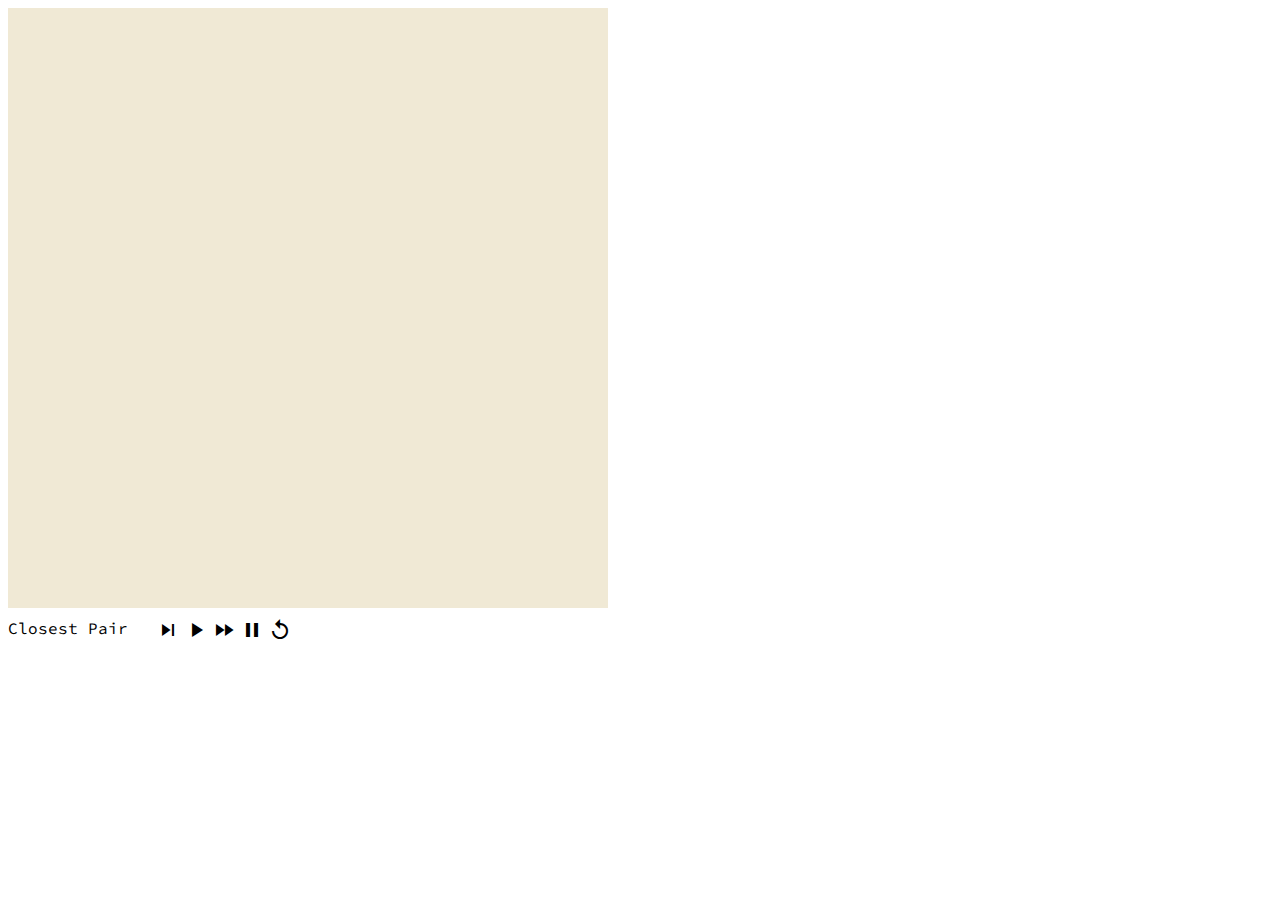
==== website/fs/closest_pair/index.html @ 93b417fa "Add files via upload" ====
</!DOCTYPE html>
<html>
<head>
	<meta charset="utf-8">
	<meta name="viewport" content="width=device-width, initial-scale=1">
	<title>Closest Pair – 6.850 pset1</title>
	<script src="closest_pair.js"></script>
	<link rel="preconnect" href="https://fonts.googleapis.com"> 
	<link rel="preconnect" href="https://fonts.gstatic.com" crossorigin> 
	<link href="https://fonts.googleapis.com/css2?family=Source+Code+Pro&display=swap" rel="stylesheet">
	<link href="https://fonts.googleapis.com/icon?family=Material+Icons" rel="stylesheet">
</head>
<style type="text/css">
	p {
	font-family: 'Source Code Pro', monospace;
	}

	#lower {
		display:  flex;
		justify-content: space-between;
		width: 600px;
	}

	#lower > * {
		padding: 0;
		margin: 0;
	}

	#svg {
		padding-bottom: 10px;
	}

	#buttons > * {
		cursor: pointer;
	}

</style>
<body>
	<svg id="svg" xmlns="http://www.w3.org/2000/svg" width="600" height="600" viewBox="0 0 100 100">
	<div id="lower">
		<p> Closest Pair</p>
		<div id="buttons"> 
			<i id="step" class="material-icons">skip_next</i>
			<i id="play" class="material-icons">play_arrow</i>
			<i id="fast_forward" class="material-icons">fast_forward</i>
			<i id="pause" class="material-icons">pause</i>
			<i id="reset" class="material-icons">replay</i>
			<i id="help" class="material-icons">question_mark</i>

		</div>
	</div>
</body>
</html>
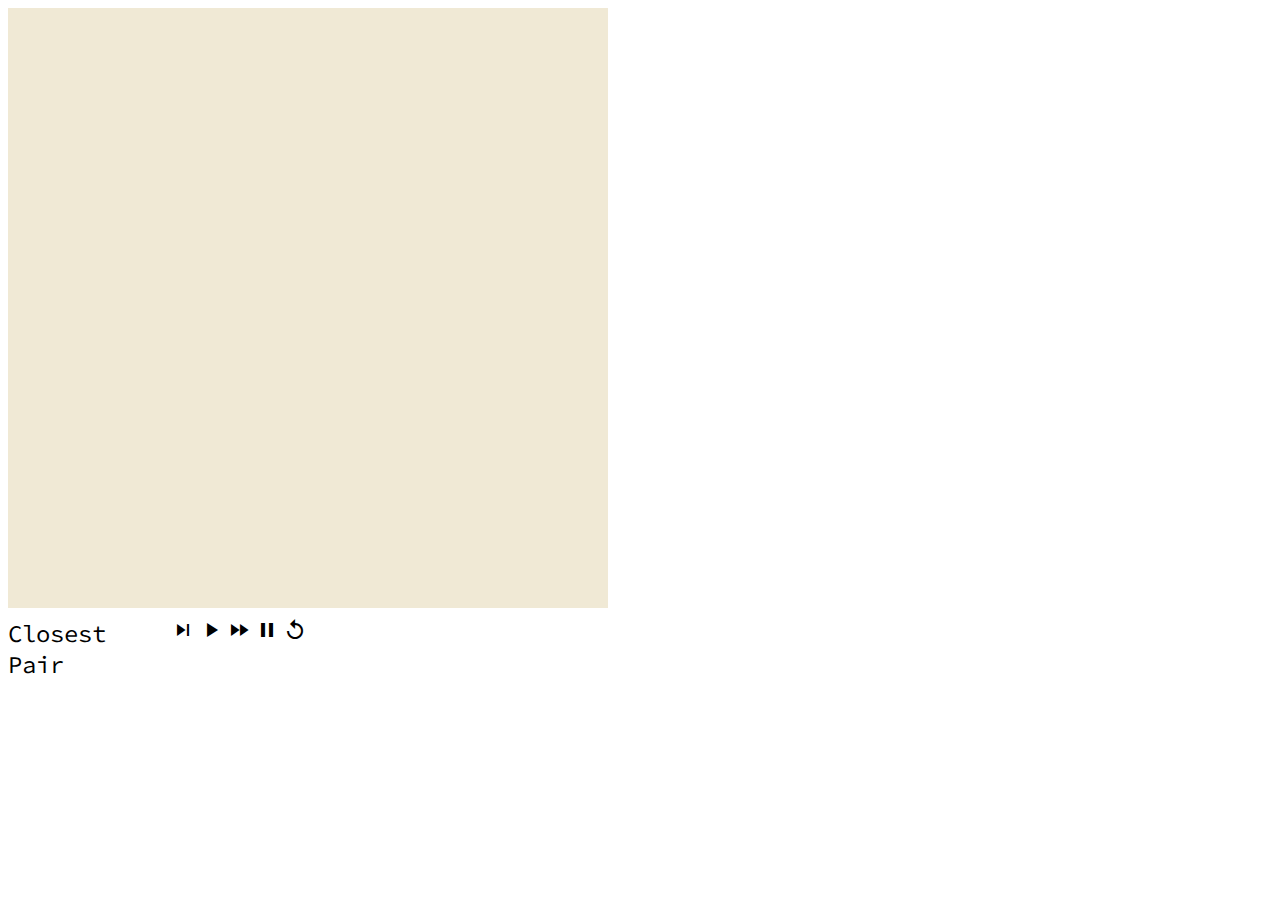
==== commit 09d30c96: "updates" ====
--- a/website/fs/closest_pair/index.html
+++ b/website/fs/closest_pair/index.html
@@ -12,27 +12,39 @@
 </head>
 <style type="text/css">
 	p {
-	font-family: 'Source Code Pro', monospace;
-	}
+    font-family: 'Source Code Pro', monospace;
+    margin-bottom: 20px; /* Adds space between paragraphs */
+    font-size: 1.5em; /* Increases the text size */
+}
 
-	#lower {
-		display:  flex;
-		justify-content: space-between;
-		width: 600px;
-	}
+#lower {
+    display: flex;
+    justify-content: space-between;
+    width: 600px;
+}
 
-	#lower > * {
-		padding: 0;
-		margin: 0;
-	}
+#lower > * {
+    padding: 0;
+    margin: 0;
+}
 
-	#svg {
-		padding-bottom: 10px;
-	}
+#svg {
+    padding-bottom: 10px;
+}
 
-	#buttons > * {
-		cursor: pointer;
-	}
+#buttons > * {
+    cursor: pointer;
+}
+
+#about a {
+    color: #0066cc; /* Link color */
+    text-decoration: none; /* Removes underline from the link */
+}
+
+#about a:hover {
+    text-decoration: underline; /* Underlines the link on hover */
+}
+
 
 </style>
 <body>
